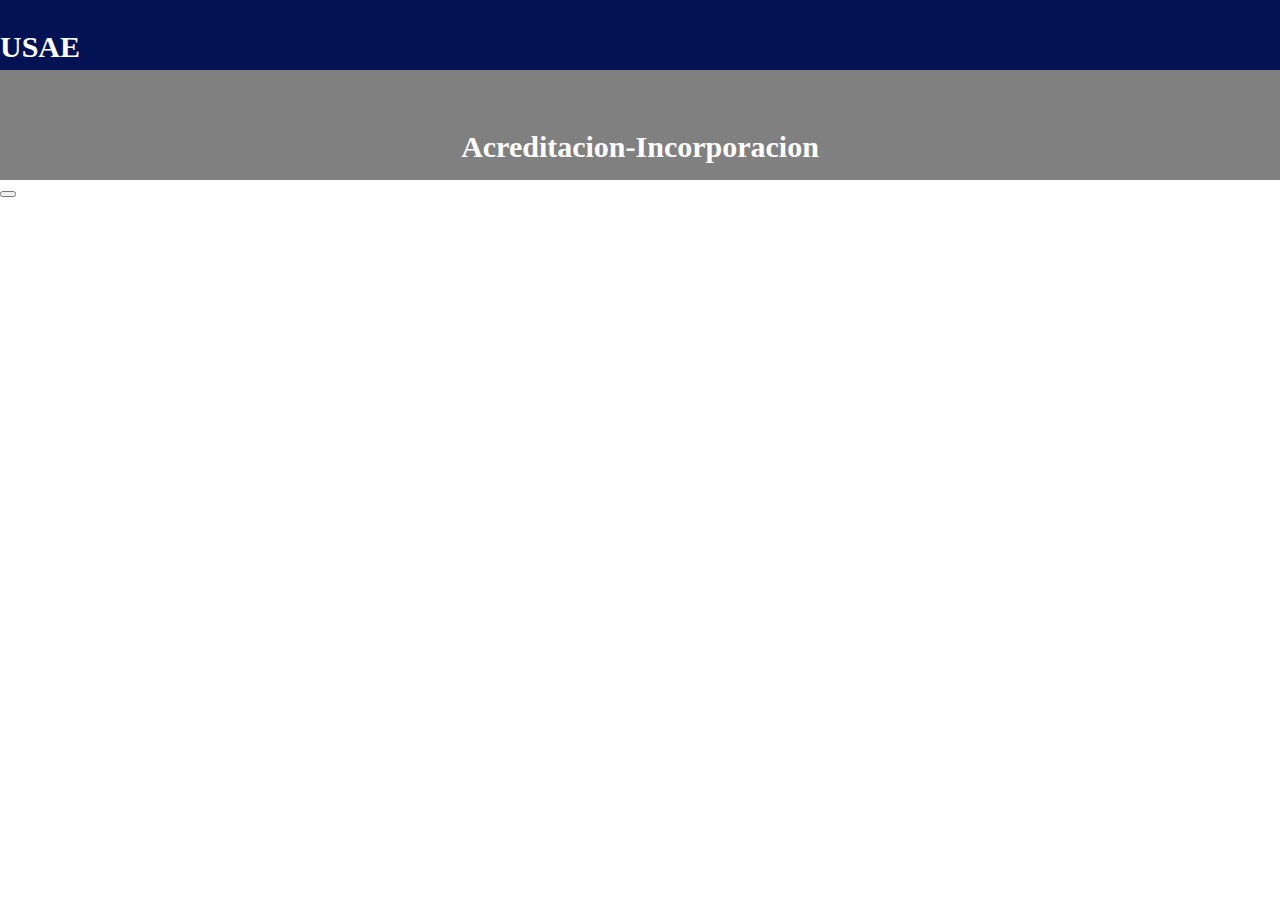
==== Acreditacion-incorporacion.html @ 8e2b0965 "respaldo" ====
<!DOCTYPE html>
<html lang="en">
<head>
    <meta charset="UTF-8">
    <meta http-equiv="X-UA-Compatible" content="IE=edge">
    <meta name="viewport" content="width=device-width, initial-scale=1.0">
    <title>Document</title>
    <link rel="stylesheet" href="css/modulos.css">
    
</head>
<body>
  <div class="fixed-header">
    <h1>USAE</h1>
  </div>

  <div class="Modulo-style">
    <h2>Acreditacion-Incorporacion</h2>
  </div>
  <button></button>
  <script src="app.js"></script>
</body>
</html>
---- css/modulos.css ----
body{
    padding: 0;
    margin: 0;
    }

.fixed-header
{
width: 100%;
height: 50px;
position: static;
background: #031252;
padding: 10px 0;
color: #fff;
}

h1 {
    text-align: left;
    font-size: 30px;
    color: rgb(255, 254, 254);
  }


.Modulo-style
{
    background-color: gray;
    width: 100%;
    height: 90px;
    position: static;
    padding: 10px 0;
    color: #000000;
}

h2 {
    text-align: center;
    font-size: 30px;
    color: rgb(255, 254, 254);
    margin: 50px;
  }

.enable {
    background-color: green;
    width: 100%;
    height: 250PX;
}
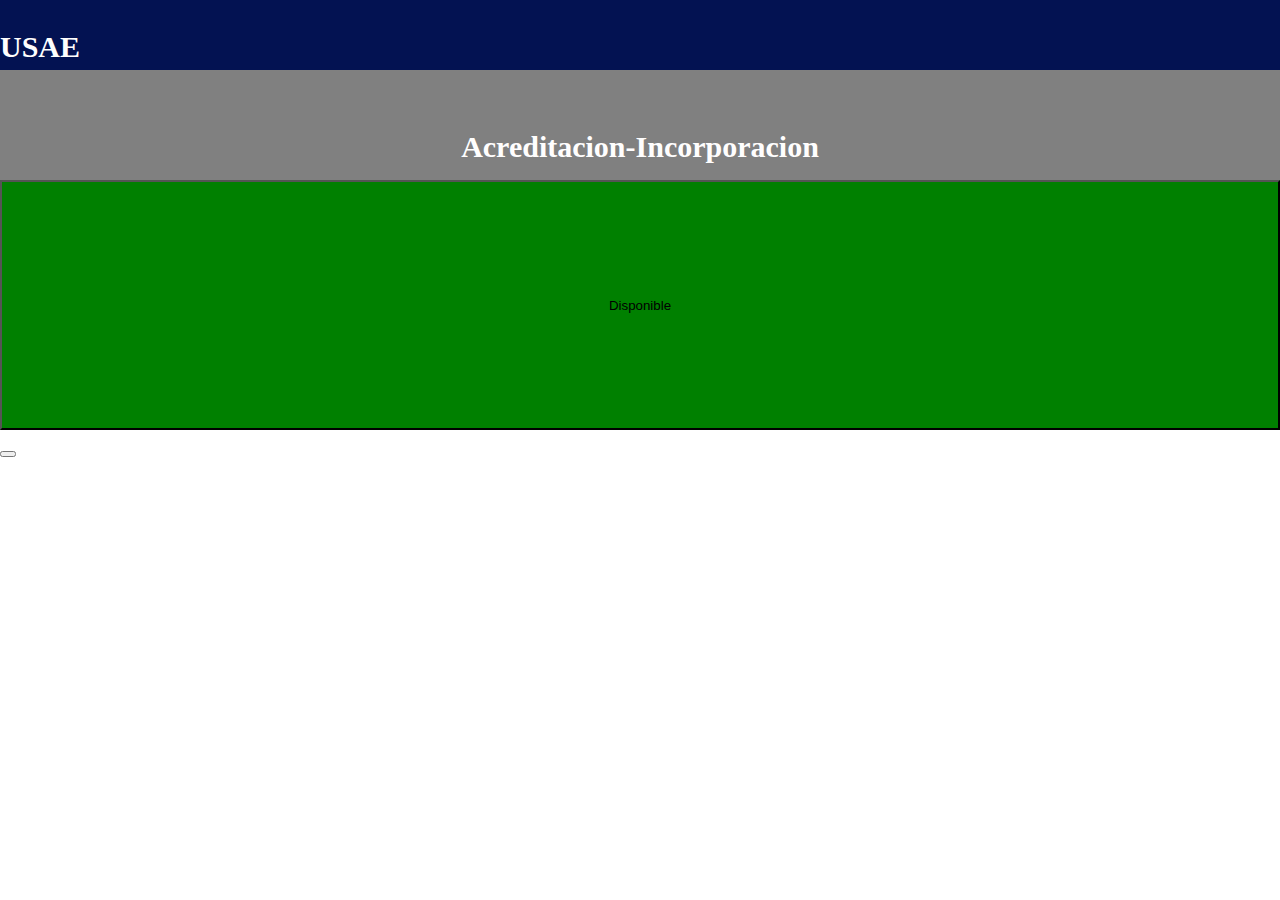
==== commit 1e593693: "respaldo" ====
--- a/Acreditacion-incorporacion.html
+++ b/Acreditacion-incorporacion.html
@@ -16,6 +16,11 @@
   <div class="Modulo-style">
     <h2>Acreditacion-Incorporacion</h2>
   </div>
+  <div id="modulo2" class="modulo-container">
+    <button onclick="toggleDisponibilidad(2)" class="disponible">Disponible</button>
+    <div id="temporizador2" class="temporizador"></div>
+   
+  </div> 
   <button></button>
   <script src="app.js"></script>
 </body>
--- a/css/modulos.css
+++ b/css/modulos.css
@@ -37,8 +37,42 @@
     margin: 50px;
   }
 
-.enable {
-    background-color: green;
-    width: 100%;
-    height: 250PX;
-}+
+
+.disponible {
+  background-color: green;
+  height: 250px;
+}
+
+.nodisponible {
+  background-color: red;
+  height: 250px;
+}
+
+.oficina {
+  display: flex;
+  flex-wrap: wrap;
+}
+
+.modulo {
+  width: 200px;
+  margin: 10px;
+  padding: 10px;
+  border: 1px solid black;
+}
+
+.modulo h2 {
+  margin-bottom: 5px;
+}
+
+.modulo-container {
+  display: flex;
+  flex-direction: column;
+}
+
+.temporizador {
+  margin-top: 10px;
+  font-weight: bold;
+  font-size: 20px;
+  text-align: center;
+}
